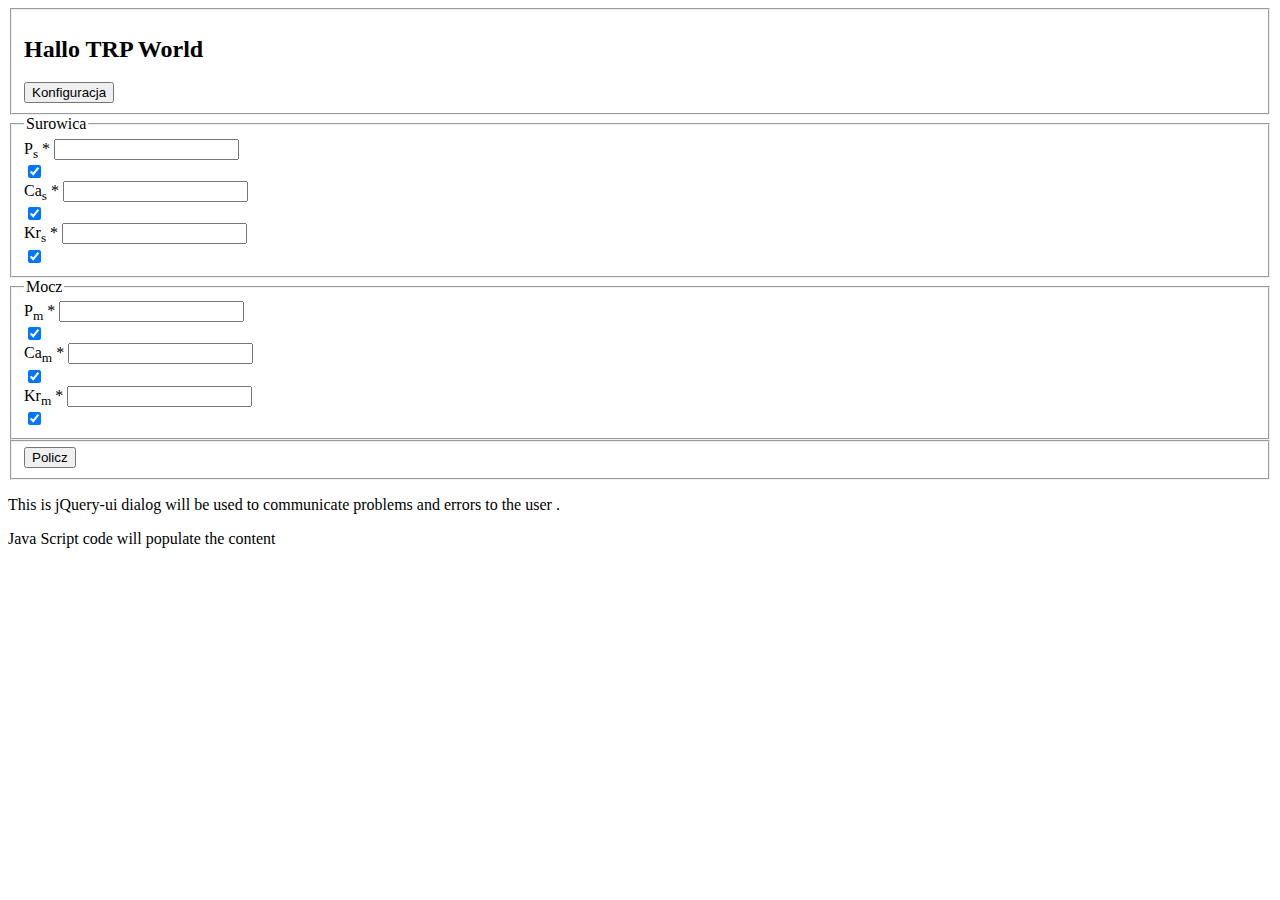
==== index.html @ 7a64e8bd "Pierwsza wersja wrzucona na github" ====
<html>
<head>
<meta http-equiv="Content-Type" content="text/html; charset=utf-8">
<link rel="stylesheet" type="text/css" href="css/surowica.css" />
<link rel="stylesheet" type="text/css" href="css/mocz.css" />
<link rel="stylesheet" type="text/css" href="css/submit.css" />
<link rel="stylesheet" type="text/css" href="css/units.css" />
<link rel="stylesheet" href="jquery-ui/jquery-ui.min.css">
<script src="jquery/jquery-1.11.2.min.js"></script>
<script src="jquery-ui/jquery-ui.min.js"></script>
<script src="js/validation.js"></script> 
<script src="js/calculation.js"></script> 
</head>
<body>
<div class="form-title">
<fieldset>
<span class="title_span" id="title_span">
	<h2>Hallo TRP World</h2>
</span>
<span class="config_button_span" id="config_button_span">
	<button id="config_button">Konfiguracja</button>
</span>
</fieldset>
</div>
<form method="POST" onsubmit="return calculate()" id="trp_form">
<div class="form-surowica" id="form-surowica">
<fieldset><legend>Surowica</legend>
	<label for="input_ps" id="label_ps">
		<span id="label_for_input">P<sub>s</sub> <span class="required">*</span></span>
		<input type="text" class="input-field" name="input_ps"  id="input_ps" value=""  onkeypress='validateDecimal(event, this)' onkeyup='validateValue(event, this)' onchange='validateData(event, this)'/>
		<div class="unit-switch">
		    <input type="checkbox" name="unit_switch_ps" class="unit-switch-checkbox-ps" id="unit_switch_ps" checked onclick='convert(event, this)'>
			<label class="unit-switch-label" for="unit_switch_ps">
			<span class="unit-switch-inner"></span>
			<span class="unit-switch-switch-ps"></span>
			</label>
		</div>
	</label>
	<label for="input_cas">
		<span id="label_for_input">Ca<sub>s</sub> <span class="required">*</span></span>
		<input type="text" class="input-field" name="input_cas" id="input_cas" value="" onkeypress='validateDecimal(event, this)' onkeyup='validateValue(event, this)' onchange='validateData(event, this)'/>
		<div class="unit-switch">
		    <input type="checkbox" name="unit_switch_cas" class="unit-switch-checkbox-cas" id="unit_switch_cas" checked onclick='convert(event, this)'>
			<label class="unit-switch-label" for="unit_switch_cas">
			<span class="unit-switch-inner"></span>
			<span class="unit-switch-switch-cas"></span>
			</label>
		</div>
	</label>
	<label for="input_krs">
		<span id="label_for_input">Kr<sub>s</sub> <span class="required">*</span></span>
		<input type="text" class="input-field" name="input_krs" id="input_krs" value="" onkeypress='validateDecimal(event, this)' onkeyup='validateValue(event, this)' onchange='validateData(event, this)'/>
		<div class="unit-switch">
			<input type="checkbox" name="unit_switch_krs" class="unit-switch-checkbox-krs" id="unit_switch_krs" checked onclick='convert(event, this)'>
			<label class="unit-switch-label" for="unit_switch_krs">
			<span class="unit-switch-inner"></span>
			<span class="unit-switch-switch-krs"></span>
			</label>
		</div>
	</label>
</fieldset>
</div>
<div class="form-mocz">
<fieldset><legend>Mocz</legend>
	<label for="input_pm">
		<span id="label_for_input">P<sub>m</sub> <span class="required">*</span></span>
		<input type="text" class="input-field" name="input_pm" id="input_pm" value="" onkeypress='validateDecimal(event, this)' onkeyup='validateValue(event, this)' onchange='validateData(event, this)'/>
		<div class="unit-switch">
		    <input type="checkbox" name="unit_switch_pm" class="unit-switch-checkbox-pm" id="unit_switch_pm" checked onclick='convert(event, this)'>
			<label class="unit-switch-label" for="unit_switch_pm">
			<span class="unit-switch-inner"></span>
			<span class="unit-switch-switch-pm"></span>
			</label>
		</div>
	</label>
	<label for="input_cam">
		<span id="label_for_input">Ca<sub>m</sub> <span class="required">*</span></span>
		<input type="text" class="input-field" name="input_cam" id="input_cam" value="" onkeypress='validateDecimal(event, this)' onkeyup='validateValue(event, this)' onchange='validateData(event, this)'/>
		<div class="unit-switch">
		    <input type="checkbox" name="unit_switch_cam" class="unit-switch-checkbox-cam" id="unit_switch_cam" checked onclick='convert(event, this)'>
			<label class="unit-switch-label" for="unit_switch_cam">
			<span class="unit-switch-inner"></span>
			<span class="unit-switch-switch-cam"></span>
			</label>
		</div>
	</label>
	<label for="input_krm">
		<span id="label_for_input">Kr<sub>m</sub> <span class="required">*</span></span>
		<input type="text" class="input-field" name="input_krm" id="input_krm" value="" onkeypress='validateDecimal(event, this)' onkeyup='validateValue(event, this)' onchange='validateData(event, this)'/>
		<div class="unit-switch">
			<input type="checkbox" name="unit_switch_krm" class="unit-switch-checkbox-krm" id="unit_switch_krm" checked onclick='convert(event, this)'>
			<label class="unit-switch-label" for="unit_switch_krm">
			<span class="unit-switch-inner"></span>
			<span class="unit-switch-switch-krm"></span>
			</label>
		</div>
	</label>
</fieldset>
</div>
<div class="form-submit" id="form-submit">
<fieldset>
<input type="submit" value="Policz" />
<span id="result_trp"></span>
<span id="result_cam_krm"></span>
</fieldset>
</div>
</form>
<div id="dialog" title="Dialog">
	<p>This is jQuery-ui dialog will be used to communicate problems and errors to the user .</p>
	<p>Java Script code will populate the content</p>
</div>
<script>
$(function() {
	$("#dialog").dialog({
		autoOpen: false,
		modal: true,
		dialogClass: "no-close",
		buttons: [
			{
				text: "Ok",
				icons: {
				primary: "ui-icon-heart"
			},
			click: function() {
				$( this ).dialog( "close" );}
			}
		]		
	});
	
	$( "#config_button" ).button({
		icons: {
			primary: "ui-icon-gear",
		},
		text: false
    });
});
</script>
</body>
</html>
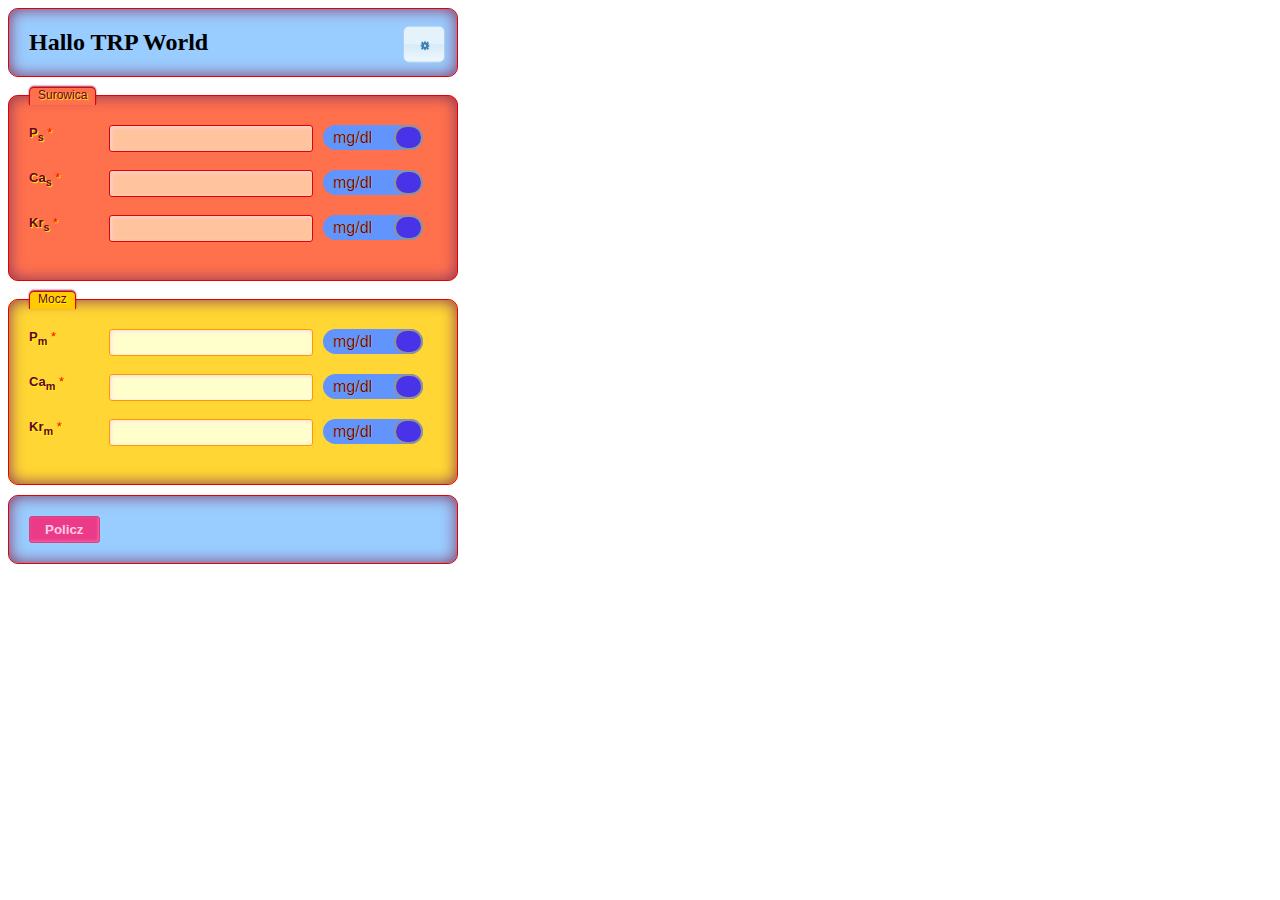
==== commit 545fbc51: "okienko wynikow przesuniete" ====
--- a/index.html
+++ b/index.html
@@ -5,7 +5,9 @@
 <link rel="stylesheet" type="text/css" href="css/mocz.css" />
 <link rel="stylesheet" type="text/css" href="css/submit.css" />
 <link rel="stylesheet" type="text/css" href="css/units.css" />
-<link rel="stylesheet" href="jquery-ui/jquery-ui.min.css">
+<link rel="stylesheet" type="text/css" href="css/result.css" />
+<link rel="stylesheet" type="text/css" href="css/animate.min.css" />
+<link rel="stylesheet" type="text/css" href="jquery-ui/jquery-ui.min.css">
 <script src="jquery/jquery-1.11.2.min.js"></script>
 <script src="jquery-ui/jquery-ui.min.js"></script>
 <script src="js/validation.js"></script> 
@@ -99,10 +101,14 @@
 </div>
 <div class="form-submit" id="form-submit">
 <fieldset>
-<input type="submit" value="Policz" />
-<span id="result_trp"></span>
-<span id="result_cam_krm"></span>
+<input type="submit" value="Policz" id="policz_button"/>
 </fieldset>
+</div>
+<div class="form-result" id="form_result">
+	<fieldset><legend>Wynik</legend>
+		<span id="result_trp">&nbsp;</span>
+		<span id="result_cam_krm">&nbsp;</span>
+	</fieldset>
 </div>
 </form>
 <div id="dialog" title="Dialog">
@@ -133,6 +139,24 @@
 		},
 		text: false
     });
+
+    $("#policz_button").on("click", function(){
+        var animationName = 'animated fadeInLeft';
+        var animationEnd = 'webkitAnimationEnd mozAnimationEnd MSAnimationEnd oanimationend animationend';
+        $("#form_result").css('visibility', 'visible');
+        $("#form_result").addClass(animationName).one(animationEnd, function(){
+            $(this).removeClass(animationName);
+        });
+    });
+
+    $("#form_result").on("dblclick", function(){
+        var animationName = 'animated fadeOutLeft';
+        var animationEnd = 'webkitAnimationEnd mozAnimationEnd MSAnimationEnd oanimationend animationend';
+        $(this).addClass(animationName).one(animationEnd, function(){
+            $(this).removeClass(animationName);
+            $(this).css('visibility', 'hidden');
+        });
+    });
 });
 </script>
 </body>
--- a/css/surowica.css
+++ b/css/surowica.css
@@ -0,0 +1,89 @@
+.form-surowica{
+    max-width: 450px;
+	width: 450px;
+    font-family: "Lucida Sans Unicode", "Lucida Grande", sans-serif;
+}
+
+.form-surowica label{
+	float: left;
+    display:block;
+    margin-bottom: 0px;
+	border: 0px solid #FFFFFF; 
+	width: 100%;
+}
+
+#label_for_input{
+    float: left;
+    width: 80px; 
+    color: #660033;
+    font-weight: bold;
+    font-size: 13px;
+	font-weight: bold;
+    text-shadow: 1px 1px 1px #ff0;
+	border: 0px solid #FFFFFF;
+	margin-bottom: 0px;	
+}
+
+
+.form-surowica fieldset{
+    border-radius: 10px;
+    -webkit-border-radius: 10px;
+    -moz-border-radius: 10px;
+    margin: 0px 0px 10px 0px;
+    border: 1px solid #E60000;
+    padding: 20px;
+    background: #FF704D;
+    box-shadow: inset 0px 0px 15px #85335C;
+    -moz-box-shadow: inset 0px 0px 15px #85335C;
+    -webkit-box-shadow: inset 0px 0px 15px #85335C;
+}
+
+.form-surowica fieldset legend{
+    color: #660033;
+    border-top: 1px solid #E60000;
+    border-left: 1px solid #E60000;
+    border-right: 1px solid #E60000;
+    border-radius: 5px 5px 0px 0px;
+    -webkit-border-radius: 5px 5px 0px 0px;
+    -moz-border-radius: 5px 5px 0px 0px;
+    background: #FF704D;
+    padding: 0px 8px 3px 8px;
+    box-shadow: -0px -1px 2px #85335C;
+    -moz-box-shadow:-0px -1px 2px #85335C;
+    -webkit-box-shadow:-0px -1px 2px #85335C;
+    font-weight: normal;
+    font-size: 12px;
+	text-shadow: 1px 1px 1px #ff0;
+}
+
+.form-surowica input[type=text],
+.form-surowica input[type=date],
+.form-surowica input[type=datetime],
+.form-surowica input[type=number],
+.form-surowica input[type=search],
+.form-surowica input[type=time],
+.form-surowica input[type=url],
+.form-surowica input[type=email],
+.form-surowica select, 
+.form-surowica textarea{
+    border-radius: 3px;
+    -webkit-border-radius: 3px;
+    -moz-border-radius: 3px;
+    border: 1px solid #E60000;
+    outline: none;
+    color: black;
+    padding: 5px 8px 5px 8px;
+    box-shadow: inset 1px 1px 4px #FFD5E7;
+    -moz-box-shadow: inset 1px 1px 4px #FFD5E7;
+    -webkit-box-shadow: inset 1px 1px 4px #FFD5E7;
+    background: #FFC49D;
+    width:50%;
+	float: left;
+	text-align: right;
+}
+
+.required{
+    color: #660033;
+    font-weight:normal;
+	border: 0px solid #FFFFFF;
+}--- a/css/mocz.css
+++ b/css/mocz.css
@@ -0,0 +1,89 @@
+.form-mocz{
+    max-width: 450px;
+	width: 450px;
+    font-family: "Lucida Sans Unicode", "Lucida Grande", sans-serif;
+}
+
+.form-mocz label{
+	float: left;
+    display:block;
+    margin-bottom: 0px;
+	border: 0px solid #FFFFFF; 
+	width: 100%;
+}
+
+.form-mocz fieldset{
+    border-radius: 10px;
+    -webkit-border-radius: 10px;
+    -moz-border-radius: 10px;
+    margin: 0px 0px 10px 0px;
+    border: 1px solid #E60000;
+    padding: 20px;
+    background: #FFD633;
+    box-shadow: inset 0px 0px 15px #85335C;
+    -moz-box-shadow: inset 0px 0px 15px #85335C;
+    -webkit-box-shadow: inset 0px 0px 15px #85335C;
+}
+
+.form-mocz fieldset legend{
+    color: #660033;
+    border-top: 1px solid #E60000;
+    border-left: 1px solid #E60000;
+    border-right: 1px solid #E60000;
+    border-radius: 5px 5px 0px 0px;
+    -webkit-border-radius: 5px 5px 0px 0px;
+    -moz-border-radius: 5px 5px 0px 0px;
+    background: #FFCC00;
+    padding: 0px 8px 3px 8px;
+    box-shadow: -0px -1px 2px #85335C;
+    -moz-box-shadow:-0px -1px 2px #85335C;
+    -webkit-box-shadow:-0px -1px 2px #85335C;
+    font-weight: normal;
+    font-size: 12px;
+	text-shadow: 1px 1px 1px #ff0;
+}
+
+.form-mocz input[type=text],
+.form-mocz input[type=date],
+.form-mocz input[type=datetime],
+.form-mocz input[type=number],
+.form-mocz input[type=search],
+.form-mocz input[type=time],
+.form-mocz input[type=url],
+.form-mocz input[type=email],
+.form-mocz select, 
+.form-mocz textarea{
+    border-radius: 3px;
+    -webkit-border-radius: 3px;
+    -moz-border-radius: 3px;
+    border: 1px solid #FF9900;
+    outline: none;
+    color: black;
+    padding: 5px 8px 5px 8px;
+    box-shadow: inset 1px 1px 4px #FFD5E7;
+    -moz-box-shadow: inset 1px 1px 4px #FFD5E7;
+    -webkit-box-shadow: inset 1px 1px 4px #FFD5E7;
+    background: #FFFFCC;
+    width:50%;
+	float: left;
+	text-align: right;
+}
+.form-mocz  input[type=submit],
+.form-mocz  input[type=button]{
+    background: #EB3B88;
+    border: 1px solid #C94A81;
+    padding: 5px 15px 5px 15px;
+    color: #FFCBE2;
+    box-shadow: inset -1px -1px 3px #FF62A7;
+    -moz-box-shadow: inset -1px -1px 3px #FF62A7;
+    -webkit-box-shadow: inset -1px -1px 3px #FF62A7;
+    border-radius: 3px;
+    border-radius: 3px;
+    -webkit-border-radius: 3px;
+    -moz-border-radius: 3px;    
+    font-weight: bold;
+}
+.required{
+    color:red;
+    font-weight:normal;
+}--- a/css/submit.css
+++ b/css/submit.css
@@ -0,0 +1,76 @@
+.form-submit{
+    max-width: 450px;
+	width: 450px;
+    font-family: "Lucida Sans Unicode", "Lucida Grande", sans-serif;
+}
+
+.form-submit fieldset{
+    border-radius: 10px;
+    -webkit-border-radius: 10px;
+    -moz-border-radius: 10px;
+    margin: 0px 0px 10px 0px;
+    border: 1px solid #E60000;
+    padding: 20px;
+    background: #99CCFF;
+    box-shadow: inset 0px 0px 15px #85335C;
+    -moz-box-shadow: inset 0px 0px 15px #85335C;
+    -webkit-box-shadow: inset 0px 0px 15px #85335C;
+}
+
+.form-submit  input[type=submit],
+.form-submit  input[type=button]{
+    background: #EB3B88;
+    border: 1px solid #C94A81;
+    padding: 5px 15px 5px 15px;
+    color: #FFCBE2;
+    box-shadow: inset -1px -1px 3px #FF62A7;
+    -moz-box-shadow: inset -1px -1px 3px #FF62A7;
+    -webkit-box-shadow: inset -1px -1px 3px #FF62A7;
+    border-radius: 3px;
+    border-radius: 3px;
+    -webkit-border-radius: 3px;
+    -moz-border-radius: 3px;    
+    font-weight: bold;
+}
+
+.form-submit span{
+	margin: 0px 0px 0px 30px;
+	border: 0px solid #FFFFFF;
+}
+
+.form-title{
+    max-width: 450px;
+	width: 450px;
+    /*font-family: "Lucida Sans Unicode", "Lucida Grande", sans-serif;*/
+}
+
+#title_span{
+	float: left;
+	margin: 0px 20px 0px 0px;
+	border: 0px solid #FFFFFF;
+}
+
+#config_button_span{
+	float: right;
+	margin: 0px 0px 0px 0px;
+	border: 0px solid #FFFFFF;
+	position: relative;
+	top: 50%;
+	transform: translateY(45%);
+}
+.form-title fieldset{
+    border-radius: 10px;
+    -webkit-border-radius: 10px;
+    -moz-border-radius: 10px;
+    margin: 0px 0px 10px 0px;
+    border: 1px solid #E60000;
+    padding: 0px 10px 0px 20px;
+    background: #99CCFF;
+    box-shadow: inset 0px 0px 15px #85335C;
+    -moz-box-shadow: inset 0px 0px 15px #85335C;
+    -webkit-box-shadow: inset 0px 0px 15px #85335C;
+}
+
+.no-close .ui-dialog-titlebar-close {
+	display: none;
+}
--- a/css/units.css
+++ b/css/units.css
@@ -0,0 +1,187 @@
+.unit-switch {
+position: relative; 
+float: left;
+width: 100px;
+padding: 0px 0px 0px 0px;
+margin: 0px 10px 20px 10px;
+border: 0px solid #FFFFFF; border-radius: 14px;
+-webkit-user-select:none; -moz-user-select:none; -ms-user-select: none;
+}
+
+.unit-switch-checkbox-ps {
+display: none;
+}
+
+.unit-switch-checkbox-cas {
+display: none;
+}
+
+.unit-switch-checkbox-krs {
+display: none;
+}
+
+.unit-switch-checkbox-pm {
+display: none;
+}
+
+.unit-switch-checkbox-cam {
+display: none;
+}
+
+.unit-switch-checkbox-krm {
+display: none;
+}
+
+.unit-switch-label {
+display: block; overflow: hidden; cursor: pointer;
+border: 2px solid #919296; border-radius: 14px;
+}
+
+.unit-switch-inner {
+display: block; width: 200%; margin-left: -100%;
+-moz-transition: margin 0.1s ease-in 0s; -webkit-transition: margin 0.1s ease-in 0s;
+-o-transition: margin 0.1s ease-in 0s; transition: margin 0.1s ease-in 0s;
+}
+
+.unit-switch-inner:before, .unit-switch-inner:after {
+display: block; float: left; 
+width: 50%; height: 25px; 
+padding: 0; 
+line-height: 25px;
+font-size: 16px; color: white; font-family: Trebuchet, Arial, sans-serif; font-weight: normal;
+text-shadow: 0px 0px 0px #ff0;
+-moz-box-sizing: border-box; -webkit-box-sizing: border-box; box-sizing: border-box;
+margin-bottom: 0px;
+}
+.unit-switch-inner:before {
+content: "mg/dl";
+padding-left: 10px;
+background-color: #6194FD; color: #660033;
+}
+
+.unit-switch-inner:after {
+content: "mmol/l";
+padding-right: 10px;
+background-color: #6194FD; color: #660033;
+text-align: right;
+}
+
+.unit-switch-switch-ps {
+display: block; width: 25px; margin: 0px;
+background: #4833E8;
+border: 2px solid #919296; border-radius: 14px;
+position: absolute; top: 0; bottom: 0; right: 74px;
+-moz-transition: all 0.1s ease-in 0s; -webkit-transition: all 0.1s ease-in 0s;
+-o-transition: all 0.1s ease-in 0s; transition: all 0.1s ease-in 0s;
+background-image: -moz-linear-gradient(center top, rgba(0,0,0,0.1) 0%, rgba(0,0,0,0) 100%);
+background-image: -webkit-linear-gradient(center top, rgba(0,0,0,0.1) 0%, rgba(0,0,0,0) 100%);
+background-image: -o-linear-gradient(center top, rgba(0,0,0,0.1) 0%, rgba(0,0,0,0) 100%);
+background-image: linear-gradient(center top, rgba(0,0,0,0.1) 0%, rgba(0,0,0,0) 100%);
+}
+
+.unit-switch-switch-cas {
+display: block; width: 25px; margin: 0px;
+background: #4833E8;
+border: 2px solid #919296; border-radius: 14px;
+position: absolute; top: 0; bottom: 0; right: 74px;
+-moz-transition: all 0.1s ease-in 0s; -webkit-transition: all 0.1s ease-in 0s;
+-o-transition: all 0.1s ease-in 0s; transition: all 0.1s ease-in 0s;
+background-image: -moz-linear-gradient(center top, rgba(0,0,0,0.1) 0%, rgba(0,0,0,0) 100%);
+background-image: -webkit-linear-gradient(center top, rgba(0,0,0,0.1) 0%, rgba(0,0,0,0) 100%);
+background-image: -o-linear-gradient(center top, rgba(0,0,0,0.1) 0%, rgba(0,0,0,0) 100%);
+background-image: linear-gradient(center top, rgba(0,0,0,0.1) 0%, rgba(0,0,0,0) 100%);
+}
+
+.unit-switch-switch-krs {
+display: block; width: 25px; margin: 0px;
+background: #4833E8;
+border: 2px solid #919296; border-radius: 14px;
+position: absolute; top: 0; bottom: 0; right: 74px;
+-moz-transition: all 0.1s ease-in 0s; -webkit-transition: all 0.1s ease-in 0s;
+-o-transition: all 0.1s ease-in 0s; transition: all 0.1s ease-in 0s;
+background-image: -moz-linear-gradient(center top, rgba(0,0,0,0.1) 0%, rgba(0,0,0,0) 100%);
+background-image: -webkit-linear-gradient(center top, rgba(0,0,0,0.1) 0%, rgba(0,0,0,0) 100%);
+background-image: -o-linear-gradient(center top, rgba(0,0,0,0.1) 0%, rgba(0,0,0,0) 100%);
+background-image: linear-gradient(center top, rgba(0,0,0,0.1) 0%, rgba(0,0,0,0) 100%);
+}
+
+.unit-switch-switch-pm {
+display: block; width: 25px; margin: 0px;
+background: #4833E8;
+border: 2px solid #919296; border-radius: 14px;
+position: absolute; top: 0; bottom: 0; right: 74px;
+-moz-transition: all 0.1s ease-in 0s; -webkit-transition: all 0.1s ease-in 0s;
+-o-transition: all 0.1s ease-in 0s; transition: all 0.1s ease-in 0s;
+background-image: -moz-linear-gradient(center top, rgba(0,0,0,0.1) 0%, rgba(0,0,0,0) 100%);
+background-image: -webkit-linear-gradient(center top, rgba(0,0,0,0.1) 0%, rgba(0,0,0,0) 100%);
+background-image: -o-linear-gradient(center top, rgba(0,0,0,0.1) 0%, rgba(0,0,0,0) 100%);
+background-image: linear-gradient(center top, rgba(0,0,0,0.1) 0%, rgba(0,0,0,0) 100%);
+}
+
+.unit-switch-switch-cam {
+display: block; width: 25px; margin: 0px;
+background: #4833E8;
+border: 2px solid #919296; border-radius: 14px;
+position: absolute; top: 0; bottom: 0; right: 74px;
+-moz-transition: all 0.1s ease-in 0s; -webkit-transition: all 0.1s ease-in 0s;
+-o-transition: all 0.1s ease-in 0s; transition: all 0.1s ease-in 0s;
+background-image: -moz-linear-gradient(center top, rgba(0,0,0,0.1) 0%, rgba(0,0,0,0) 100%);
+background-image: -webkit-linear-gradient(center top, rgba(0,0,0,0.1) 0%, rgba(0,0,0,0) 100%);
+background-image: -o-linear-gradient(center top, rgba(0,0,0,0.1) 0%, rgba(0,0,0,0) 100%);
+background-image: linear-gradient(center top, rgba(0,0,0,0.1) 0%, rgba(0,0,0,0) 100%);
+}
+
+.unit-switch-switch-krm {
+display: block; width: 25px; margin: 0px;
+background: #4833E8;
+border: 2px solid #919296; border-radius: 14px;
+position: absolute; top: 0; bottom: 0; right: 74px;
+-moz-transition: all 0.1s ease-in 0s; -webkit-transition: all 0.1s ease-in 0s;
+-o-transition: all 0.1s ease-in 0s; transition: all 0.1s ease-in 0s;
+background-image: -moz-linear-gradient(center top, rgba(0,0,0,0.1) 0%, rgba(0,0,0,0) 100%);
+background-image: -webkit-linear-gradient(center top, rgba(0,0,0,0.1) 0%, rgba(0,0,0,0) 100%);
+background-image: -o-linear-gradient(center top, rgba(0,0,0,0.1) 0%, rgba(0,0,0,0) 100%);
+background-image: linear-gradient(center top, rgba(0,0,0,0.1) 0%, rgba(0,0,0,0) 100%);
+}
+
+.unit-switch-checkbox-ps:checked + .unit-switch-label .unit-switch-inner {
+margin-left: 0;
+}
+.unit-switch-checkbox-ps:checked + .unit-switch-label .unit-switch-switch-ps {
+right: 0px;
+}
+
+.unit-switch-checkbox-cas:checked + .unit-switch-label .unit-switch-inner {
+margin-left: 0;
+}
+.unit-switch-checkbox-cas:checked + .unit-switch-label .unit-switch-switch-cas {
+right: 0px;
+}
+
+.unit-switch-checkbox-krs:checked + .unit-switch-label .unit-switch-inner {
+margin-left: 0;
+}
+.unit-switch-checkbox-krs:checked + .unit-switch-label .unit-switch-switch-krs {
+right: 0px;
+}
+
+.unit-switch-checkbox-pm:checked + .unit-switch-label .unit-switch-inner {
+margin-left: 0;
+}
+.unit-switch-checkbox-pm:checked + .unit-switch-label .unit-switch-switch-pm {
+right: 0px;
+}
+
+.unit-switch-checkbox-cam:checked + .unit-switch-label .unit-switch-inner {
+margin-left: 0;
+}
+.unit-switch-checkbox-cam:checked + .unit-switch-label .unit-switch-switch-cam {
+right: 0px;
+}
+
+.unit-switch-checkbox-krm:checked + .unit-switch-label .unit-switch-inner {
+margin-left: 0;
+}
+.unit-switch-checkbox-krm:checked + .unit-switch-label .unit-switch-switch-krm {
+right: 0px;
+}--- a/css/result.css
+++ b/css/result.css
@@ -0,0 +1,53 @@
+.form-result{
+	width: 225px;
+    max-width: 225px;
+    height: 120px;
+    max-height: 120px;
+    font-family: "Lucida Sans Unicode", "Lucida Grande", sans-serif;
+    border: 0px solid #E60000;
+    position: absolute;
+    top: 84px;
+    left: 465px;
+    visibility: hidden;
+    -webkit-animation-duration: 0.3s;
+    -moz-animation-duration: 0.3s;
+    /*-vendor-animation-delay: 2s;
+    -webkit-animation-iteration-count: infinite;
+    -moz-animation-iteration-count: infinite; */
+}
+
+.form-result fieldset{
+    border-radius: 10px;
+    -webkit-border-radius: 10px;
+    -moz-border-radius: 10px;
+    margin: 0px 0px 10px 0px;
+    border: 1px solid #E60000;
+    padding: 20px;
+    background: #99CCFF;
+    box-shadow: inset 0px 0px 15px #85335C;
+    -moz-box-shadow: inset 0px 0px 15px #85335C;
+    -webkit-box-shadow: inset 0px 0px 15px #85335C;
+}
+
+.form-result fieldset legend{
+    color: #660033;
+    border-top: 1px solid #E60000;
+    border-left: 1px solid #E60000;
+    border-right: 1px solid #E60000;
+    border-radius: 5px 5px 0px 0px;
+    -webkit-border-radius: 5px 5px 0px 0px;
+    -moz-border-radius: 5px 5px 0px 0px;
+    background: #99CCFF;
+    padding: 0px 8px 3px 8px;
+    box-shadow: -0px -1px 2px #85335C;
+    -moz-box-shadow:-0px -1px 2px #85335C;
+    -webkit-box-shadow:-0px -1px 2px #85335C;
+    font-weight: normal;
+    font-size: 12px;
+    text-shadow: 1px 1px 1px #ff0;
+}
+
+.form-result span{
+	margin: 0px 0px 0px 30px;
+	border: 0px solid #FFFFFF;
+}
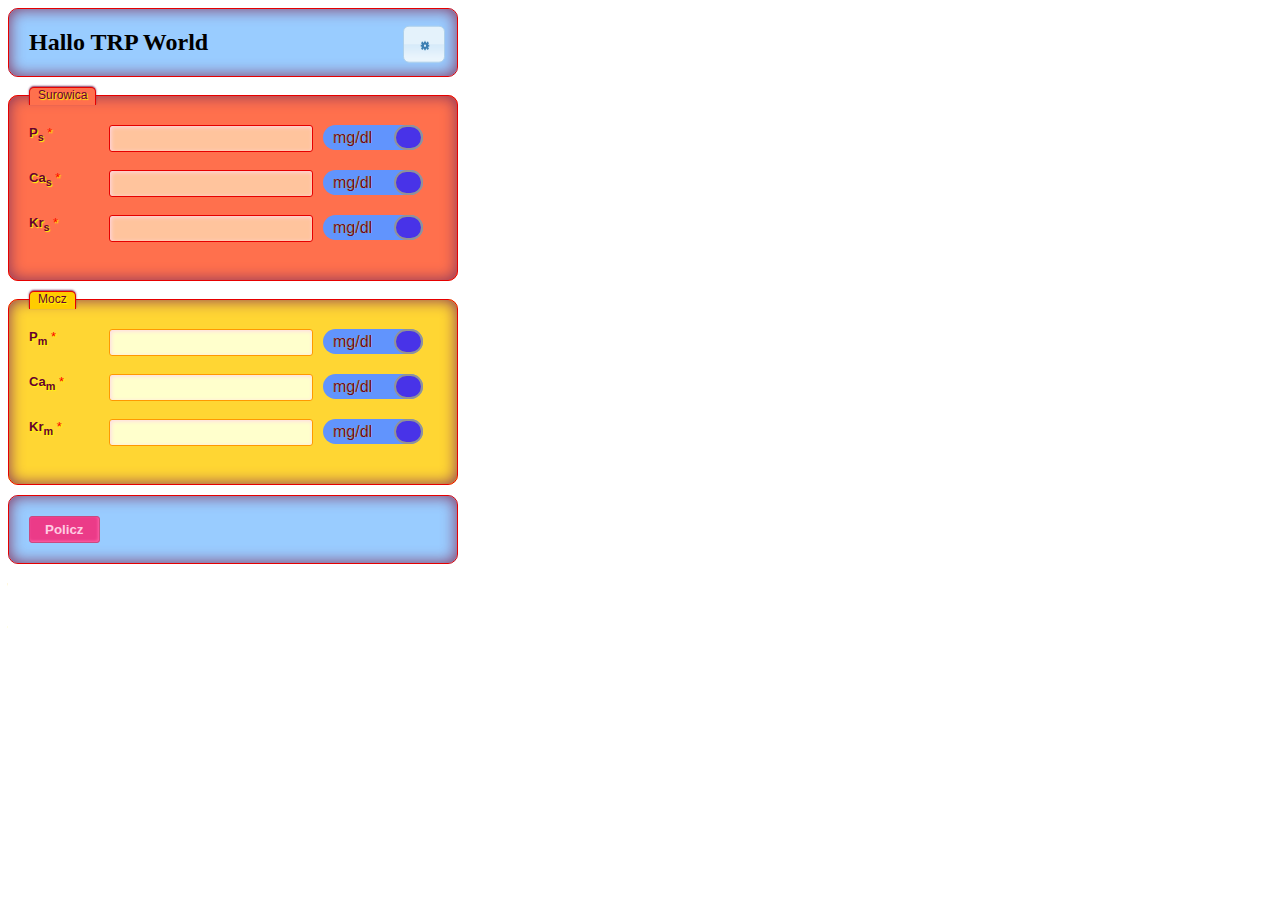
==== commit 8db79a05: "Don't show result panel when data are not ready" ====
--- a/index.html
+++ b/index.html
@@ -140,15 +140,6 @@
 		text: false
     });
 
-    $("#policz_button").on("click", function(){
-        var animationName = 'animated fadeInLeft';
-        var animationEnd = 'webkitAnimationEnd mozAnimationEnd MSAnimationEnd oanimationend animationend';
-        $("#form_result").css('visibility', 'visible');
-        $("#form_result").addClass(animationName).one(animationEnd, function(){
-            $(this).removeClass(animationName);
-        });
-    });
-
     $("#form_result").on("dblclick", function(){
         var animationName = 'animated fadeOutLeft';
         var animationEnd = 'webkitAnimationEnd mozAnimationEnd MSAnimationEnd oanimationend animationend';
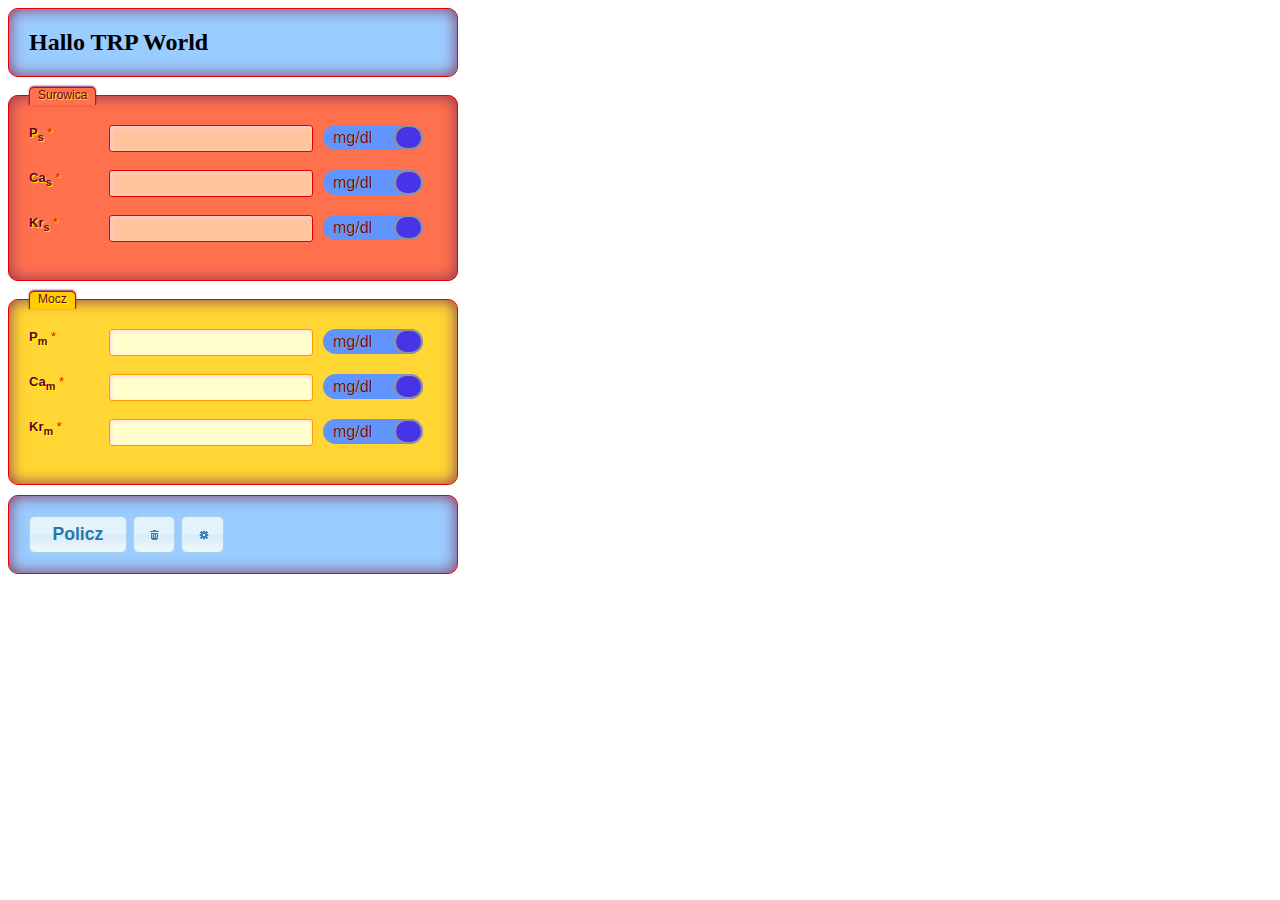
==== commit fbc212d4: "Refactoring and config panel show up" ====
--- a/index.html
+++ b/index.html
@@ -6,21 +6,20 @@
 <link rel="stylesheet" type="text/css" href="css/submit.css" />
 <link rel="stylesheet" type="text/css" href="css/units.css" />
 <link rel="stylesheet" type="text/css" href="css/result.css" />
+<link rel="stylesheet" type="text/css" href="css/config.css" />
 <link rel="stylesheet" type="text/css" href="css/animate.min.css" />
 <link rel="stylesheet" type="text/css" href="jquery-ui/jquery-ui.min.css">
 <script src="jquery/jquery-1.11.2.min.js"></script>
 <script src="jquery-ui/jquery-ui.min.js"></script>
 <script src="js/validation.js"></script> 
-<script src="js/calculation.js"></script> 
+<script src="js/calculation.js"></script>
+<script src="js/jqaction.js"></script>
 </head>
 <body>
 <div class="form-title">
 <fieldset>
 <span class="title_span" id="title_span">
 	<h2>Hallo TRP World</h2>
-</span>
-<span class="config_button_span" id="config_button_span">
-	<button id="config_button">Konfiguracja</button>
 </span>
 </fieldset>
 </div>
@@ -100,56 +99,29 @@
 </fieldset>
 </div>
 <div class="form-submit" id="form-submit">
-<fieldset>
-<input type="submit" value="Policz" id="policz_button"/>
-</fieldset>
-</div>
-<div class="form-result" id="form_result">
-	<fieldset><legend>Wynik</legend>
-		<span id="result_trp">&nbsp;</span>
-		<span id="result_cam_krm">&nbsp;</span>
-	</fieldset>
+    <fieldset>
+        <input type="submit" value=" Policz " id="policz_button"/>
+        <button type="reset" id="reset_button" onClick="resetForm()">Od nowa</button>
+        <button type="button" id="config_button">Konfiguracja</button>
+    </fieldset>
 </div>
 </form>
 <div id="dialog" title="Dialog">
 	<p>This is jQuery-ui dialog will be used to communicate problems and errors to the user .</p>
 	<p>Java Script code will populate the content</p>
 </div>
-<script>
-$(function() {
-	$("#dialog").dialog({
-		autoOpen: false,
-		modal: true,
-		dialogClass: "no-close",
-		buttons: [
-			{
-				text: "Ok",
-				icons: {
-				primary: "ui-icon-heart"
-			},
-			click: function() {
-				$( this ).dialog( "close" );}
-			}
-		]		
-	});
-	
-	$( "#config_button" ).button({
-		icons: {
-			primary: "ui-icon-gear",
-		},
-		text: false
-    });
-
-    $("#form_result").on("dblclick", function(){
-        var animationName = 'animated fadeOutLeft';
-        var animationEnd = 'webkitAnimationEnd mozAnimationEnd MSAnimationEnd oanimationend animationend';
-        $(this).addClass(animationName).one(animationEnd, function(){
-            $(this).removeClass(animationName);
-            $(this).css('visibility', 'hidden');
-        });
-    });
-});
-</script>
+<div class="form-result" id="form_result">
+    <fieldset><legend>Wynik</legend>
+        <span id="result_trp">&nbsp;</span>
+        <span id="result_cam_krm">&nbsp;</span>
+    </fieldset>
+</div>
+<div class="form-config" id="form_config">
+    <fieldset><legend>Konfiguracja</legend>
+        <span id="result_trp">&nbsp;</span>
+        <span id="result_cam_krm">&nbsp;</span>
+    </fieldset>
+</div>
 </body>
 </html>
 
--- a/css/submit.css
+++ b/css/submit.css
@@ -17,22 +17,6 @@
     -webkit-box-shadow: inset 0px 0px 15px #85335C;
 }
 
-.form-submit  input[type=submit],
-.form-submit  input[type=button]{
-    background: #EB3B88;
-    border: 1px solid #C94A81;
-    padding: 5px 15px 5px 15px;
-    color: #FFCBE2;
-    box-shadow: inset -1px -1px 3px #FF62A7;
-    -moz-box-shadow: inset -1px -1px 3px #FF62A7;
-    -webkit-box-shadow: inset -1px -1px 3px #FF62A7;
-    border-radius: 3px;
-    border-radius: 3px;
-    -webkit-border-radius: 3px;
-    -moz-border-radius: 3px;    
-    font-weight: bold;
-}
-
 .form-submit span{
 	margin: 0px 0px 0px 30px;
 	border: 0px solid #FFFFFF;
@@ -50,14 +34,6 @@
 	border: 0px solid #FFFFFF;
 }
 
-#config_button_span{
-	float: right;
-	margin: 0px 0px 0px 0px;
-	border: 0px solid #FFFFFF;
-	position: relative;
-	top: 50%;
-	transform: translateY(45%);
-}
 .form-title fieldset{
     border-radius: 10px;
     -webkit-border-radius: 10px;
--- a/css/config.css
+++ b/css/config.css
@@ -0,0 +1,53 @@
+.form-config{
+    width: 225px;
+    max-width: 225px;
+    height: 120px;
+    max-height: 120px;
+    font-family: "Lucida Sans Unicode", "Lucida Grande", sans-serif;
+    border: 0px solid #E60000;
+    position: absolute;
+    top: 84px;
+    left: 465px;
+    visibility: hidden;
+    -webkit-animation-duration: 0.3s;
+    -moz-animation-duration: 0.3s;
+    /*-vendor-animation-delay: 2s;
+    -webkit-animation-iteration-count: infinite;
+    -moz-animation-iteration-count: infinite; */
+}
+
+.form-config fieldset{
+    border-radius: 10px;
+    -webkit-border-radius: 10px;
+    -moz-border-radius: 10px;
+    margin: 0px 0px 10px 0px;
+    border: 1px solid #E60000;
+    padding: 20px;
+    background: #99CCFF;
+    box-shadow: inset 0px 0px 15px #85335C;
+    -moz-box-shadow: inset 0px 0px 15px #85335C;
+    -webkit-box-shadow: inset 0px 0px 15px #85335C;
+}
+
+.form-config fieldset legend{
+    color: #660033;
+    border-top: 1px solid #E60000;
+    border-left: 1px solid #E60000;
+    border-right: 1px solid #E60000;
+    border-radius: 5px 5px 0px 0px;
+    -webkit-border-radius: 5px 5px 0px 0px;
+    -moz-border-radius: 5px 5px 0px 0px;
+    background: #99CCFF;
+    padding: 0px 8px 3px 8px;
+    box-shadow: -0px -1px 2px #85335C;
+    -moz-box-shadow:-0px -1px 2px #85335C;
+    -webkit-box-shadow:-0px -1px 2px #85335C;
+    font-weight: normal;
+    font-size: 12px;
+    text-shadow: 1px 1px 1px #ff0;
+}
+
+.form-config span{
+    margin: 0px 0px 0px 30px;
+    border: 0px solid #FFFFFF;
+}
